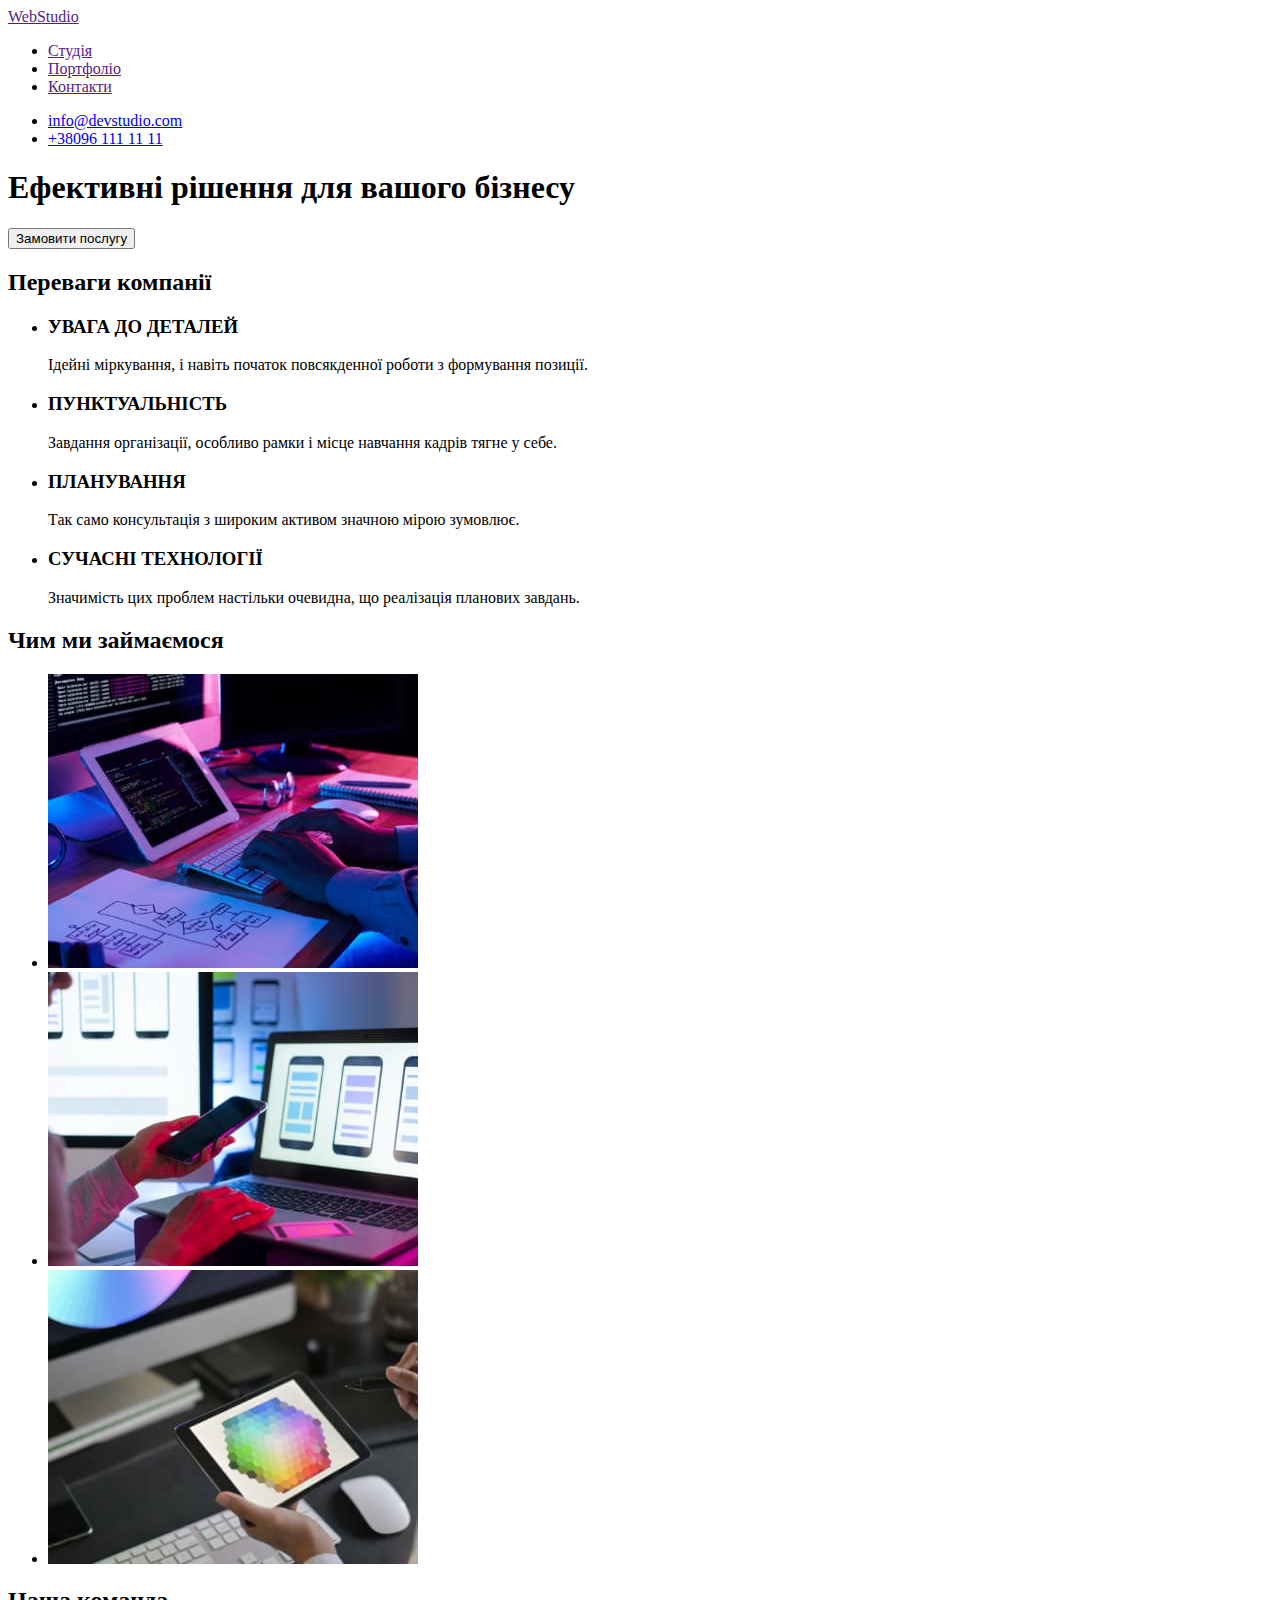
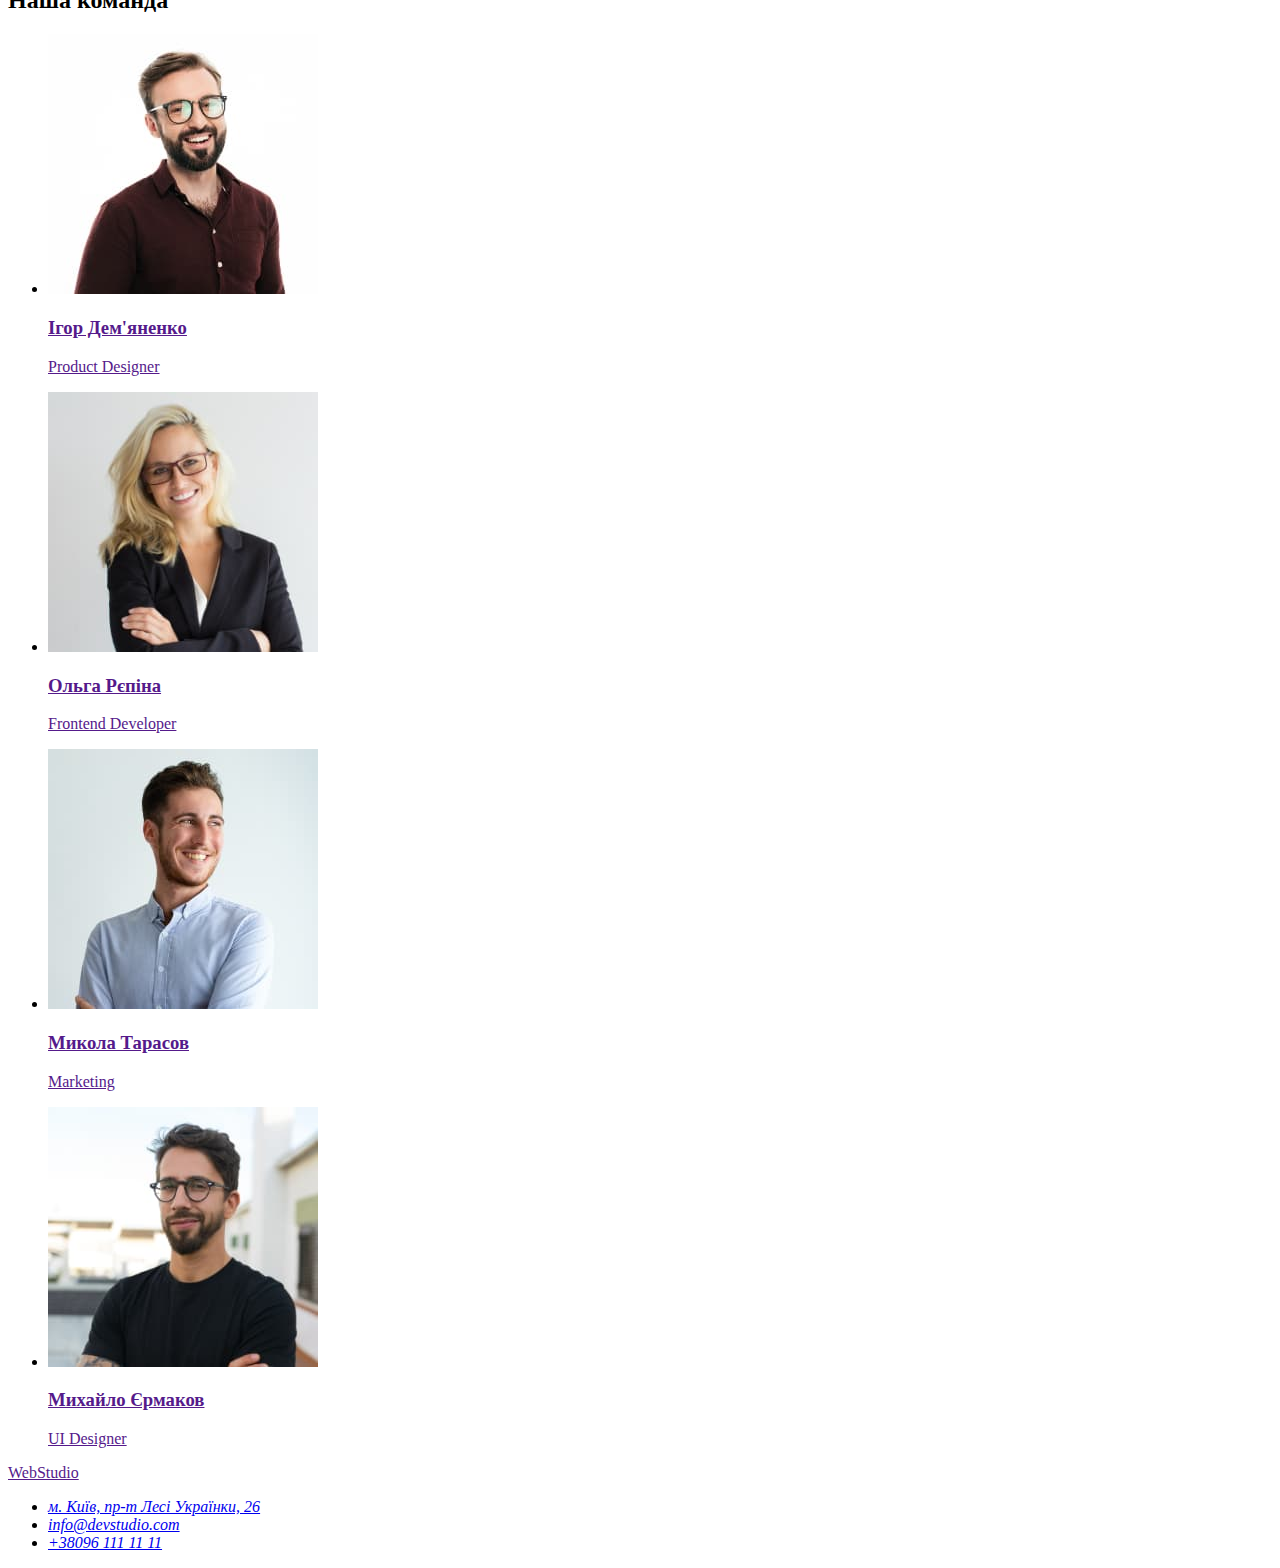
==== index.html @ e601f9dc "Clone repository01" ====
<!DOCTYPE html>
<html lang="uk">
<head>
    <meta charset="UTF-8">
    <meta http-equiv="X-UA-Compatible" content="IE=edge">
    <meta name="viewport" content="width=device-width, initial-scale=1.0">
    <title>Document</title>
</head>
<body>
    <!--Хедер-->
    <header>
        <nav>
            <a href="">
            WebStudio
            </a>
             <ul>
                <li> <a href="">Студія</a></li>
                <li> <a href="">Портфоліо</a></li>
                <li> <a href="">Контакти</a></li>
            </ul>
        </nav>
            <ul>
                <li> <a href="mailto:info@devstudio.com">info@devstudio.com</a></li>
                <li> <a href="tel:+380961111111">+38096 111 11 11</a></li>
            </ul>
    </header>
    <!--Мейн-->
    <main>
        <div>
            <section>
                <h1>Ефективні рішення для вашого бізнесу</h1>
                <button class="button" type="button">
                    <span class="button__label">Замовити послугу</span>
                </button>
            </section>
        </div>
        <section>
            <h2>Переваги компанії</h2>
            <ul>
                <li>
                    <h3>УВАГА ДО ДЕТАЛЕЙ</h3>
                    <p>Ідейні міркування, і навіть початок повсякденної роботи з формування позиції.</p>
                </li>
                <li>
                    <h3>ПУНКТУАЛЬНІСТЬ</h3>
                    <p>Завдання організації, особливо рамки і місце навчання кадрів тягне у себе.</p>
                </li>
                <li>
                    <h3>ПЛАНУВАННЯ</h3>
                    <p>Так само консультація з широким активом значною мірою зумовлює.</p>
                </li>
                <li>
                    <h3>СУЧАСНІ ТЕХНОЛОГІЇ</h3>
                    <p>Значимість цих проблем настільки очевидна, що реалізація планових завдань.</p>
                </li>
            </ul>
        </section>
        <section>
            <h2>Чим ми займаємося</h2>
            <ul>
                <li>
                    <a href=""><img src="./images/img1.jpg" alt="Десктопні застосунки" width="370" height="294"></a>
                </li>
                <li>
                    <a href=""><img src="./images/img2.jpg" alt="Мобільні застосунки" width="370" height="294"></a>
                </li>
                <li>
                    <a href=""><img src="./images/img3.jpg" alt="Дизайнерські рішення" width="370" height="294"></a>
                </li>
            </ul>
        </section>
        <section>
            <h2>Наша команда</h2>
            <ul>
                <li>
                    <a href=""><img src="./images/k1.jpg" alt="Product Designer" width="270" height="260">
                        <h3>Ігор Дем'яненко</h3>
                        <p lang="en">Product Designer</p>
                    </a>
                </li>
                <li>
                    <a href=""><img src="./images/k2.jpg" alt="Frontend Developer" width="270" height="260">
                        <h3>Ольга Рєпіна</h3>
                        <p lang="en">Frontend Developer</p>
                    </a>
                </li>
                <li>
                    <a href=""><img src="./images/k3.jpg" alt="Marketing" width="270" height="260">
                        <h3>Микола Тарасов</h3>
                        <p lang="en">Marketing</p>
                    </a>
                </li>
                <li>
                    <a href=""><img src="./images/k4.jpg" alt="UI Designer" width="270" height="260">
                        <h3>Михайло Єрмаков</h3>
                        <p lang="en">UI Designer</p>
                    </a>
                </li>
            </ul>
        </section>
    </main>
    <!--Футер-->
    <footer>
        <a href="">
            WebStudio
        </a>
        <address>
            <ul>
                <li><a href="https://goo.gl/maps/R6BXJKpHJJbLq4Js7" target="_blank">м. Київ, пр-т Лесі Українки, 26</a></li>
                <li><a href="mailto:info@devstudio.com">info@devstudio.com</a></li>
                <li><a href="tel:+380961111111">+38096 111 11 11</a></li>
            </ul>
        </address>
    </footer>
</body>
</html>
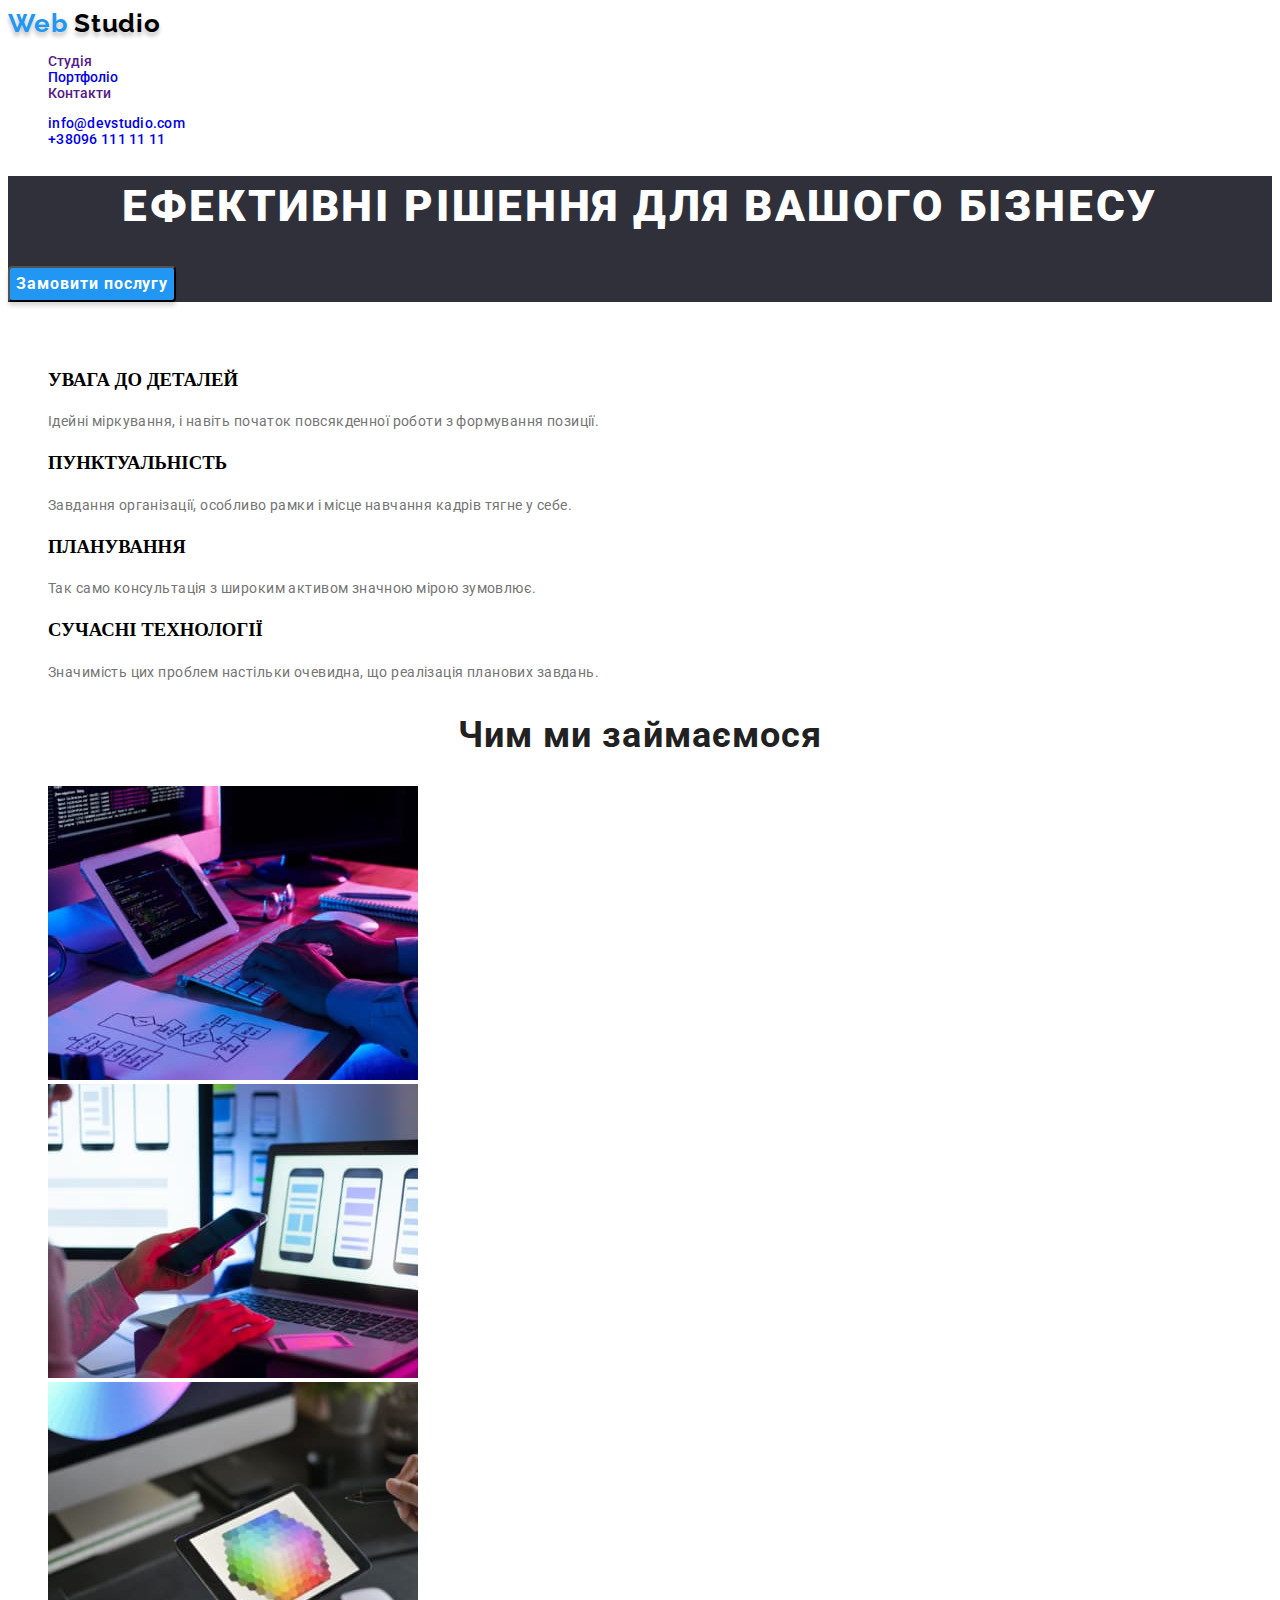
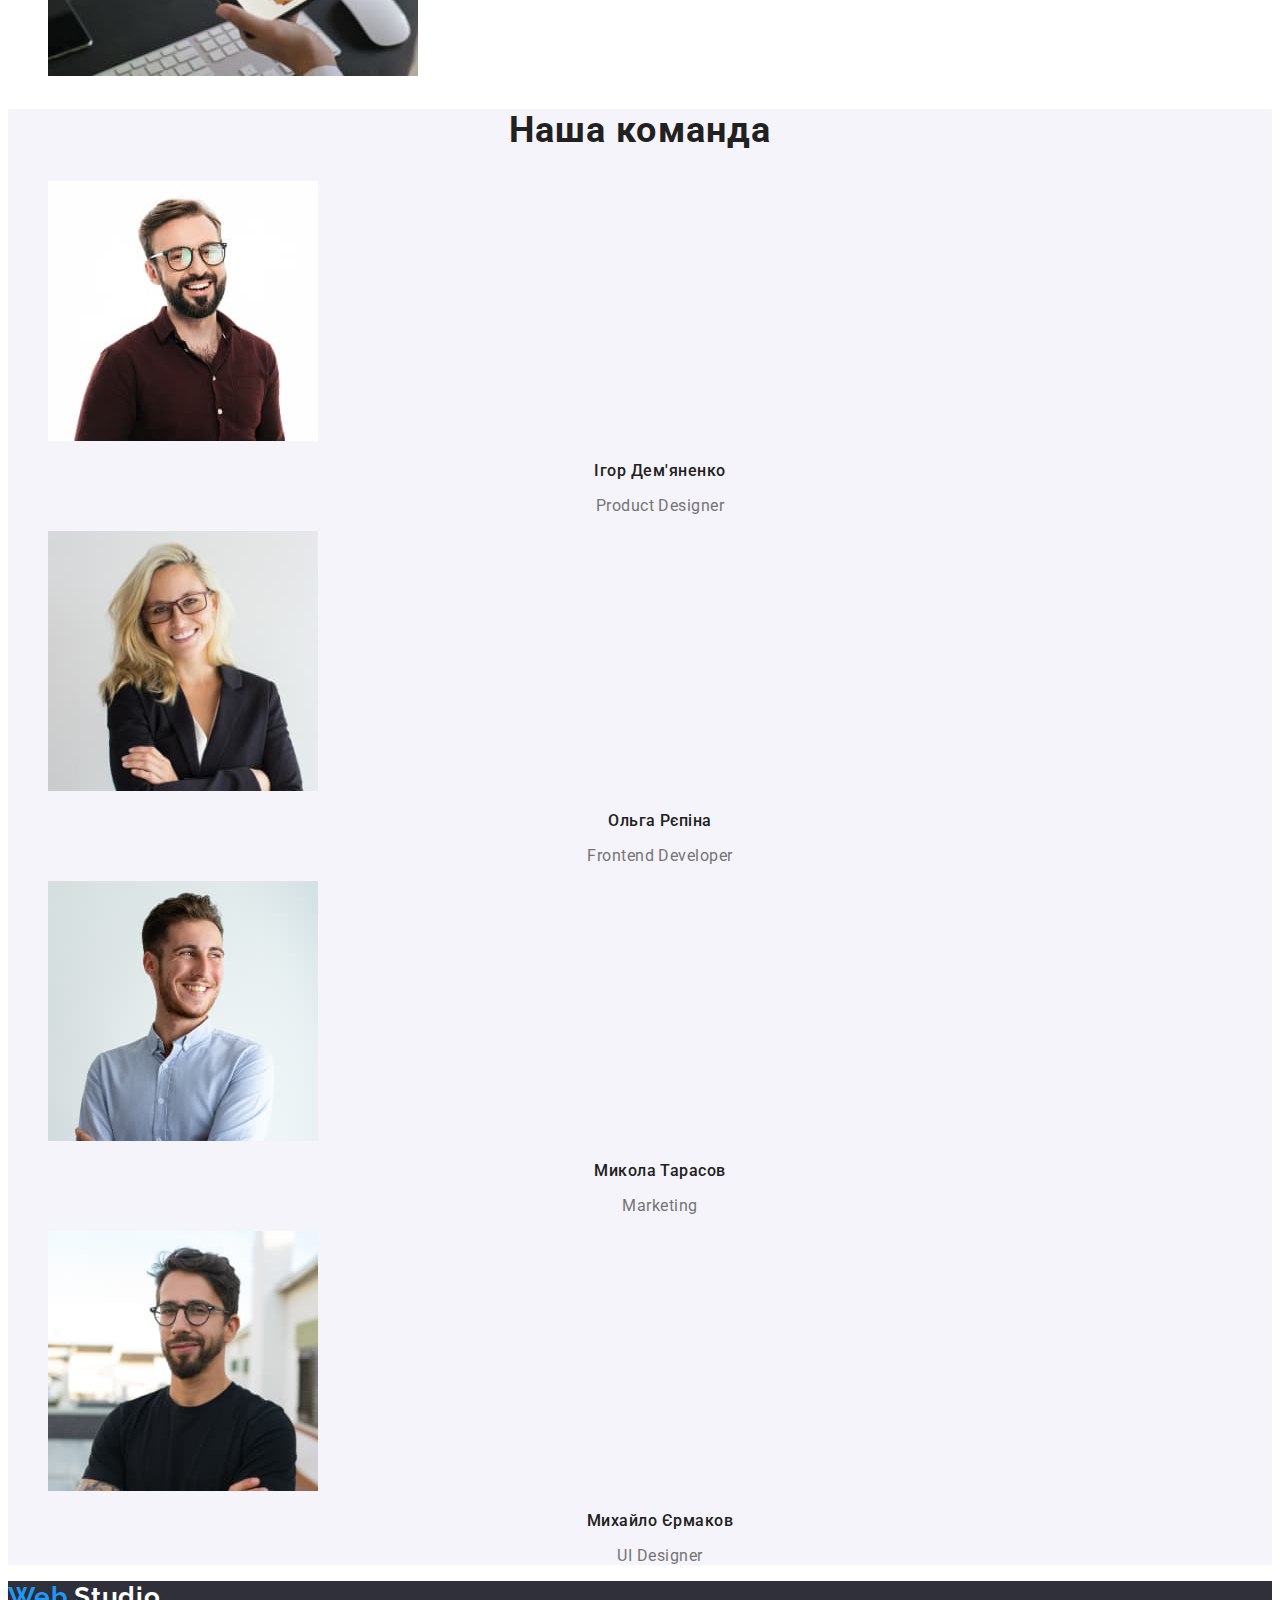
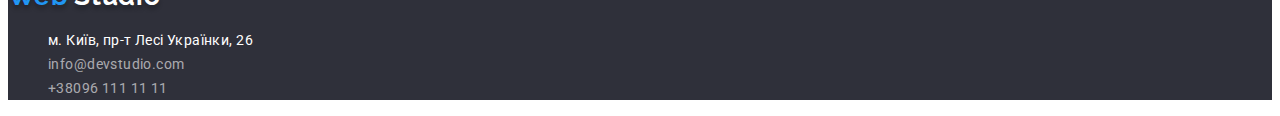
==== commit 00fddb33: "Create CSS WebStudio" ====
--- a/index.html
+++ b/index.html
@@ -5,58 +5,65 @@
     <meta http-equiv="X-UA-Compatible" content="IE=edge">
     <meta name="viewport" content="width=device-width, initial-scale=1.0">
     <title>Document</title>
+    <link rel="preconnect" href="https://fonts.googleapis.com">
+    <link rel="preconnect" href="https://fonts.gstatic.com" crossorigin>
+    <link rel="preconnect" href="https://fonts.googleapis.com">
+    <link rel="preconnect" href="https://fonts.gstatic.com" crossorigin>
+    <link href="https://fonts.googleapis.com/css2?family=Raleway:wght@700&family=Roboto:wght@400;500;700;900&family=Tangerine:wght@700&display=swap" rel="stylesheet">
+    <link rel="stylesheet" href="./css/styles.css"/>
 </head>
 <body>
     <!--Хедер-->
     <header>
         <nav>
-            <a href="">
-            WebStudio
+            <a href="" class="logo">
+                <span class="logo-web">Web</span>
+                <span class="logo-studio">Studio</span>
             </a>
-             <ul>
-                <li> <a href="">Студія</a></li>
-                <li> <a href="">Портфоліо</a></li>
-                <li> <a href="">Контакти</a></li>
+             <ul class="site-nav">
+                <li> <a class="link" href="">Студія</a></li>
+                <li> <a class="link" href="./portfolio.html">Портфоліо</a></li>
+                <li> <a class="link" href="">Контакти</a></li>
             </ul>
         </nav>
-            <ul>
-                <li> <a href="mailto:info@devstudio.com">info@devstudio.com</a></li>
-                <li> <a href="tel:+380961111111">+38096 111 11 11</a></li>
+            <ul class="nav-address">
+                <li> <a class="link" href="mailto:info@devstudio.com">info@devstudio.com</a></li>
+                <li> <a class="link" href="tel:+380961111111">+38096 111 11 11</a></li>
             </ul>
     </header>
     <!--Мейн-->
     <main>
         <div>
-            <section>
-                <h1>Ефективні рішення для вашого бізнесу</h1>
+            <section class="hero-section">
+                <h1 class="title">Ефективні рішення для вашого бізнесу</h1>
                 <button class="button" type="button">
                     <span class="button__label">Замовити послугу</span>
                 </button>
             </section>
         </div>
-        <section>
-            <h2>Переваги компанії</h2>
+        <section class="benefits">
+            <h2 class="title" >Переваги компанії</h2>
             <ul>
                 <li>
-                    <h3>УВАГА ДО ДЕТАЛЕЙ</h3>
-                    <p>Ідейні міркування, і навіть початок повсякденної роботи з формування позиції.</p>
+                    <h3 class="details" >УВАГА ДО ДЕТАЛЕЙ</h3>
+                    <p class="description" >Ідейні міркування, і навіть початок повсякденної роботи з формування позиції.</p>
                 </li>
                 <li>
-                    <h3>ПУНКТУАЛЬНІСТЬ</h3>
-                    <p>Завдання організації, особливо рамки і місце навчання кадрів тягне у себе.</p>
+                    <h3 class="details">ПУНКТУАЛЬНІСТЬ</h3>
+                    <p class="description">Завдання організації, особливо рамки і місце навчання кадрів тягне у себе.</p>
                 </li>
                 <li>
-                    <h3>ПЛАНУВАННЯ</h3>
-                    <p>Так само консультація з широким активом значною мірою зумовлює.</p>
+                    <h3 class="details">ПЛАНУВАННЯ</h3>
+                    <p class="description">Так само консультація з широким активом значною мірою зумовлює.</p>
                 </li>
                 <li>
-                    <h3>СУЧАСНІ ТЕХНОЛОГІЇ</h3>
-                    <p>Значимість цих проблем настільки очевидна, що реалізація планових завдань.</p>
+                    <h3 class="details">СУЧАСНІ ТЕХНОЛОГІЇ</h3>
+                    <p class="description">Значимість цих проблем настільки очевидна, що реалізація планових завдань.</p>
                 </li>
             </ul>
         </section>
-        <section>
-            <h2>Чим ми займаємося</h2>
+        <section class="work">
+            <h2 class="title-work" >Чим ми займаємося</h2>
             <ul>
                 <li>
                     <a href=""><img src="./images/img1.jpg" alt="Десктопні застосунки" width="370" height="294"></a>
@@ -69,46 +76,47 @@
                 </li>
             </ul>
         </section>
-        <section>
-            <h2>Наша команда</h2>
-            <ul>
+        <section class="work1">
+            <h2 class="title-work">Наша команда</h2>
+            <ul class="specialists">
                 <li>
                     <a href=""><img src="./images/k1.jpg" alt="Product Designer" width="270" height="260">
-                        <h3>Ігор Дем'яненко</h3>
-                        <p lang="en">Product Designer</p>
+                        <h3 class="name">Ігор Дем'яненко</h3>
+                        <p class="profession" lang="en">Product Designer</p>
                     </a>
                 </li>
                 <li>
                     <a href=""><img src="./images/k2.jpg" alt="Frontend Developer" width="270" height="260">
-                        <h3>Ольга Рєпіна</h3>
-                        <p lang="en">Frontend Developer</p>
+                        <h3 class="name">Ольга Рєпіна</h3>
+                        <p class="profession" lang="en">Frontend Developer</p>
                     </a>
                 </li>
                 <li>
                     <a href=""><img src="./images/k3.jpg" alt="Marketing" width="270" height="260">
-                        <h3>Микола Тарасов</h3>
-                        <p lang="en">Marketing</p>
+                        <h3 class="name">Микола Тарасов</h3>
+                        <p class="profession" lang="en">Marketing</p>
                     </a>
                 </li>
                 <li>
                     <a href=""><img src="./images/k4.jpg" alt="UI Designer" width="270" height="260">
-                        <h3>Михайло Єрмаков</h3>
-                        <p lang="en">UI Designer</p>
+                        <h3 class="name">Михайло Єрмаков</h3>
+                        <p class="profession" lang="en">UI Designer</p>
                     </a>
                 </li>
             </ul>
         </section>
     </main>
     <!--Футер-->
-    <footer>
-        <a href="">
-            WebStudio
+    <footer class="footer">
+        <a href="" class="logo">
+            <span class="logo-web">Web</span>
+            <span class="logo-studio">Studio</span>
         </a>
         <address>
             <ul>
-                <li><a href="https://goo.gl/maps/R6BXJKpHJJbLq4Js7" target="_blank">м. Київ, пр-т Лесі Українки, 26</a></li>
-                <li><a href="mailto:info@devstudio.com">info@devstudio.com</a></li>
-                <li><a href="tel:+380961111111">+38096 111 11 11</a></li>
+                <li><a class="address" href="https://goo.gl/maps/R6BXJKpHJJbLq4Js7" target="_blank">м. Київ, пр-т Лесі Українки, 26</a></li>
+                <li><a class="mail" href="mailto:info@devstudio.com">info@devstudio.com</a></li>
+                <li><a class="tel" href="tel:+380961111111">+38096 111 11 11</a></li>
             </ul>
         </address>
     </footer>
--- a/css/styles.css
+++ b/css/styles.css
@@ -0,0 +1,188 @@
+/*колір основного тексту #212121 */
+/*вторинний колір тексту #757575 */
+/*білий #FFFFFF */
+/*акцент синій #2196F3 */
+/*вторинний колір фону #2F303A-чорний, #F5F4FA- сірий */
+
+:root {
+    --primary-text-color: #757575;
+    --title-text-color: #212121;
+    --accent-color: #2196F3;
+}
+body ul{
+    list-style: none;
+}
+body a{
+    text-decoration: none;
+}
+    /*Header*/
+header {
+    background-color: #FFFFFF;
+}
+.logo{
+    font-family: 'Raleway';
+    font-style: normal;
+    font-weight: 700;
+    font-size: 26px;
+    line-height: 31px;
+    letter-spacing: 0.03em;
+    text-shadow: 0px 4px 4px rgba(0, 0, 0, 0.25);
+}
+.logo-web {
+    color: var(--accent-color);
+}
+.logo-studio {
+    color: #000000;
+}
+.site-nav {
+    font-family: 'Roboto';
+    font-style: normal;
+    font-weight: 500;
+    font-size: 14px;
+    line-height: 16px;
+    color: var(--title-text-color);
+}
+.site-nav .link:hover,
+.site-nav .link:focus {
+    color: var(--accent-color);
+}
+.nav-address {
+    font-family: 'Roboto';
+    font-style: normal;
+    font-weight: 500;
+    font-size: 14px;
+    line-height: 16px;
+    letter-spacing: 0.02em;
+    color: var(--primary-text-color);
+}
+.nav-address .link:focus,
+.nav-address .link:hover{
+    color: var(--accent-color);
+}
+    /*Hero-sectiov*/
+.hero-section {
+    background-color: #2F303A;
+}
+.hero-section .title {
+    font-family: 'Roboto';
+    font-style: normal;
+    font-weight: 900;
+    font-size: 44px;
+    line-height: 60px;
+    text-align: center;
+    letter-spacing: 0.06em;
+    text-transform: uppercase;
+    color: #FFFFFF;
+}
+.button{
+    background: var(--accent-color);
+    box-shadow: 0px 4px 4px rgba(0, 0, 0, 0.15);
+    border-radius: 4px;
+}
+.button__label {
+    font-family: 'Roboto';
+    font-style: normal;
+    font-weight: 700;
+    font-size: 16px;
+    line-height: 30px;
+    display: flex;
+    align-items: center;
+    text-align: center;
+    letter-spacing: 0.06em;
+    color: #FFFFFF;
+}
+.benefits .title{
+    color: #FFFFFF;                             Змінити візуально сховати!!!!!!!!!!!!!!!!!!!
+}
+.benefits .deteils {
+    font-family: 'Roboto';
+    font-style: normal;
+    font-weight: 700;
+    font-size: 14px;
+    line-height: 16px;
+    letter-spacing: 0.03em;
+    text-transform: uppercase;
+    color: var(--title-text-color);
+}
+.benefits .description {
+    font-family: 'Roboto';
+    font-style: normal;
+    font-weight: 400;
+    font-size: 14px;
+    line-height: 24px;
+    letter-spacing: 0.03em;
+    color: var(--primary-text-color);
+}
+.title-work{
+    font-family: 'Roboto';
+    font-style: normal;
+    font-weight: 700;
+    font-size: 36px;
+    line-height: 42px;
+    text-align: center;
+    letter-spacing: 0.03em;
+    color: var(--title-text-color);
+}
+.specialists .name{
+    font-family: 'Roboto';
+    font-style: normal;
+    font-weight: 500;
+    font-size: 16px;
+    line-height: 19px;
+    text-align: center;
+    letter-spacing: 0.03em;
+    color: var(--title-text-color);
+}
+.specialists .profession{
+    font-family: 'Roboto';
+    font-style: normal;
+    font-weight: 400;
+    font-size: 16px;
+    line-height: 19px;
+    text-align: center;
+    letter-spacing: 0.03em;
+    color: var(--primary-text-color);
+}
+    /*Футер*/
+.work1 {
+    background-color: #F5F4FA;
+}
+.footer{
+    background-color: #2F303A;
+}
+.footer .logo-studio{
+    font-family: 'Raleway';
+    font-style: normal;
+    font-weight: 700;
+    font-size: 26px;
+    line-height: 31px;
+    letter-spacing: 0.03em;
+    color: #FFFFFF;
+}
+.footer.logo {
+    font-family: 'Raleway';
+    font-style: normal;
+    font-weight: 700;
+    font-size: 26px;
+    line-height: 31px;
+    letter-spacing: 0.03em;
+}
+.footer .address{
+    font-family: 'Roboto';
+    font-style: normal;
+    font-weight: 400;
+    font-size: 14px;
+    line-height: 24px;
+    letter-spacing: 0.03em;
+    color: #FFFFFF;
+}
+.footer .mail,
+.footer .tel{
+    font-family: 'Roboto';
+    font-style: normal;
+    font-weight: 400;
+    font-size: 14px;
+    line-height: 24px;
+    letter-spacing: 0.03em;
+    color: rgba(255, 255, 255, 0.6);
+}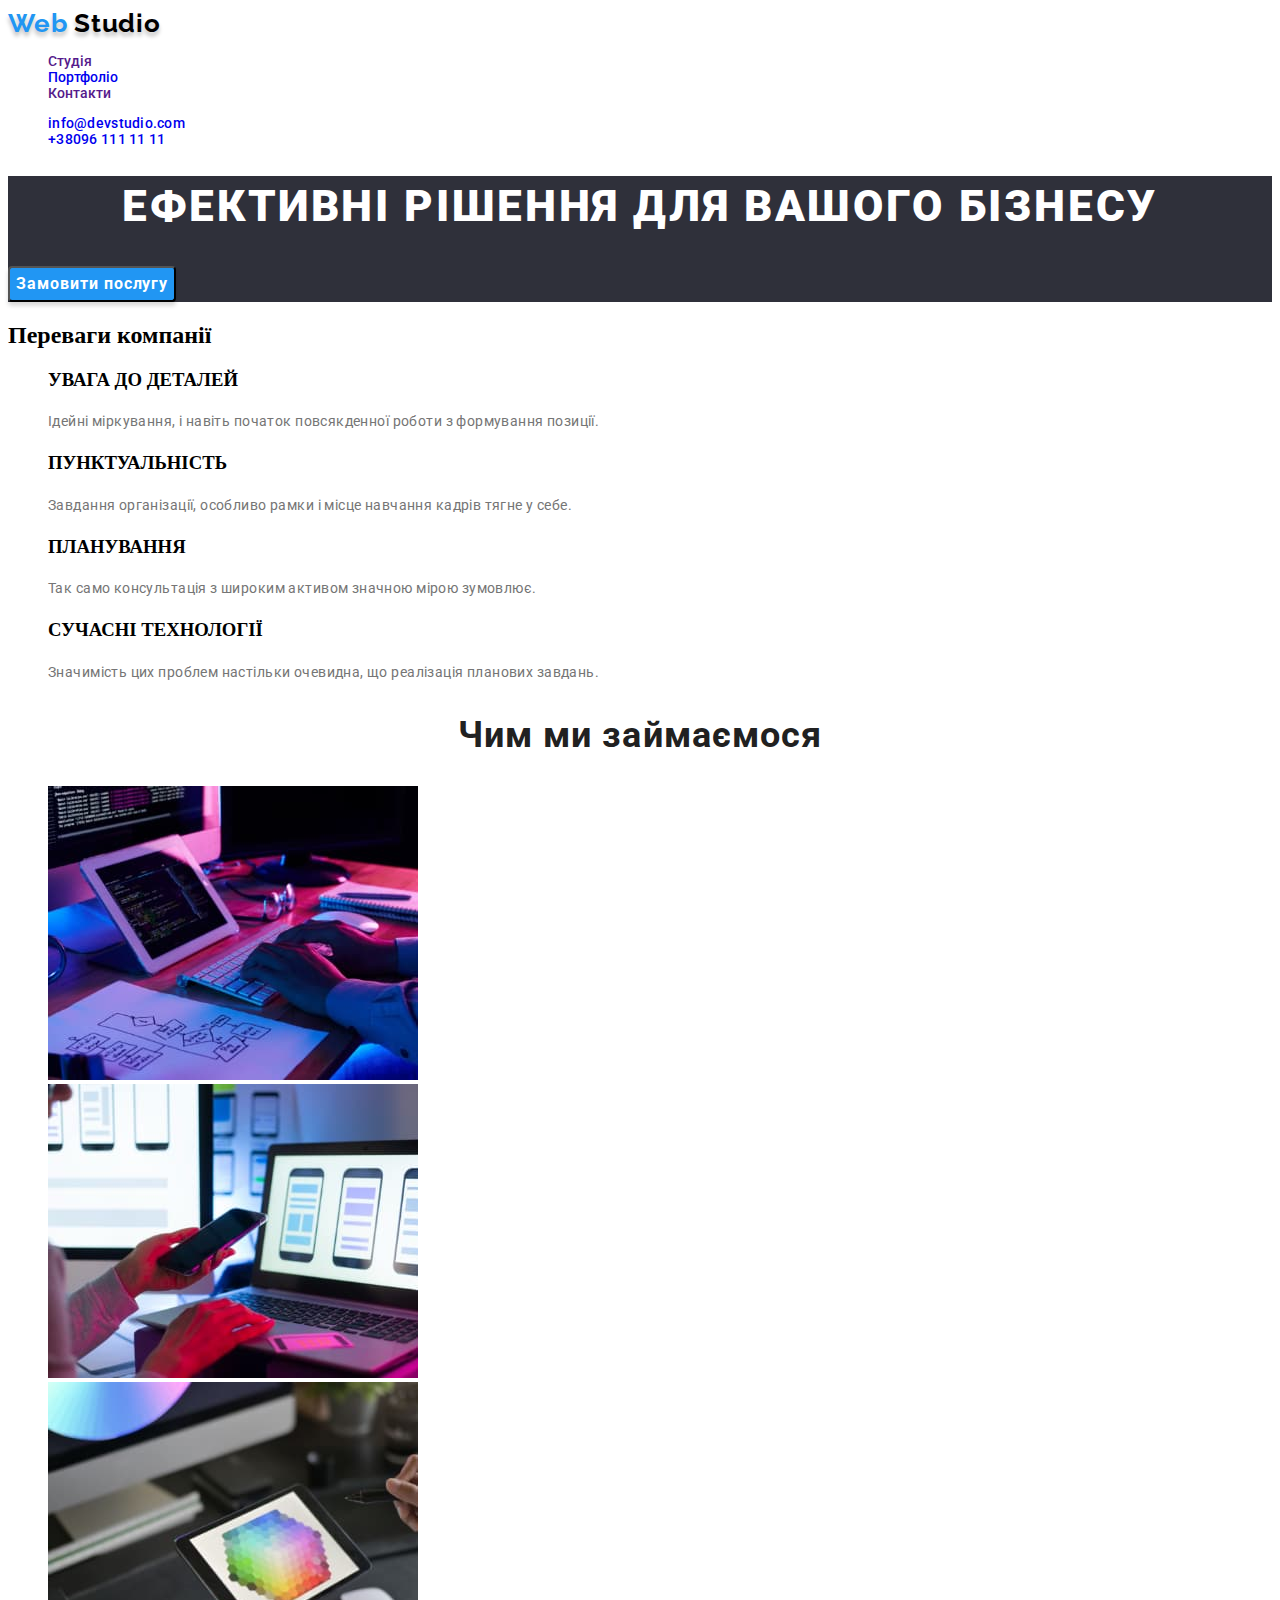
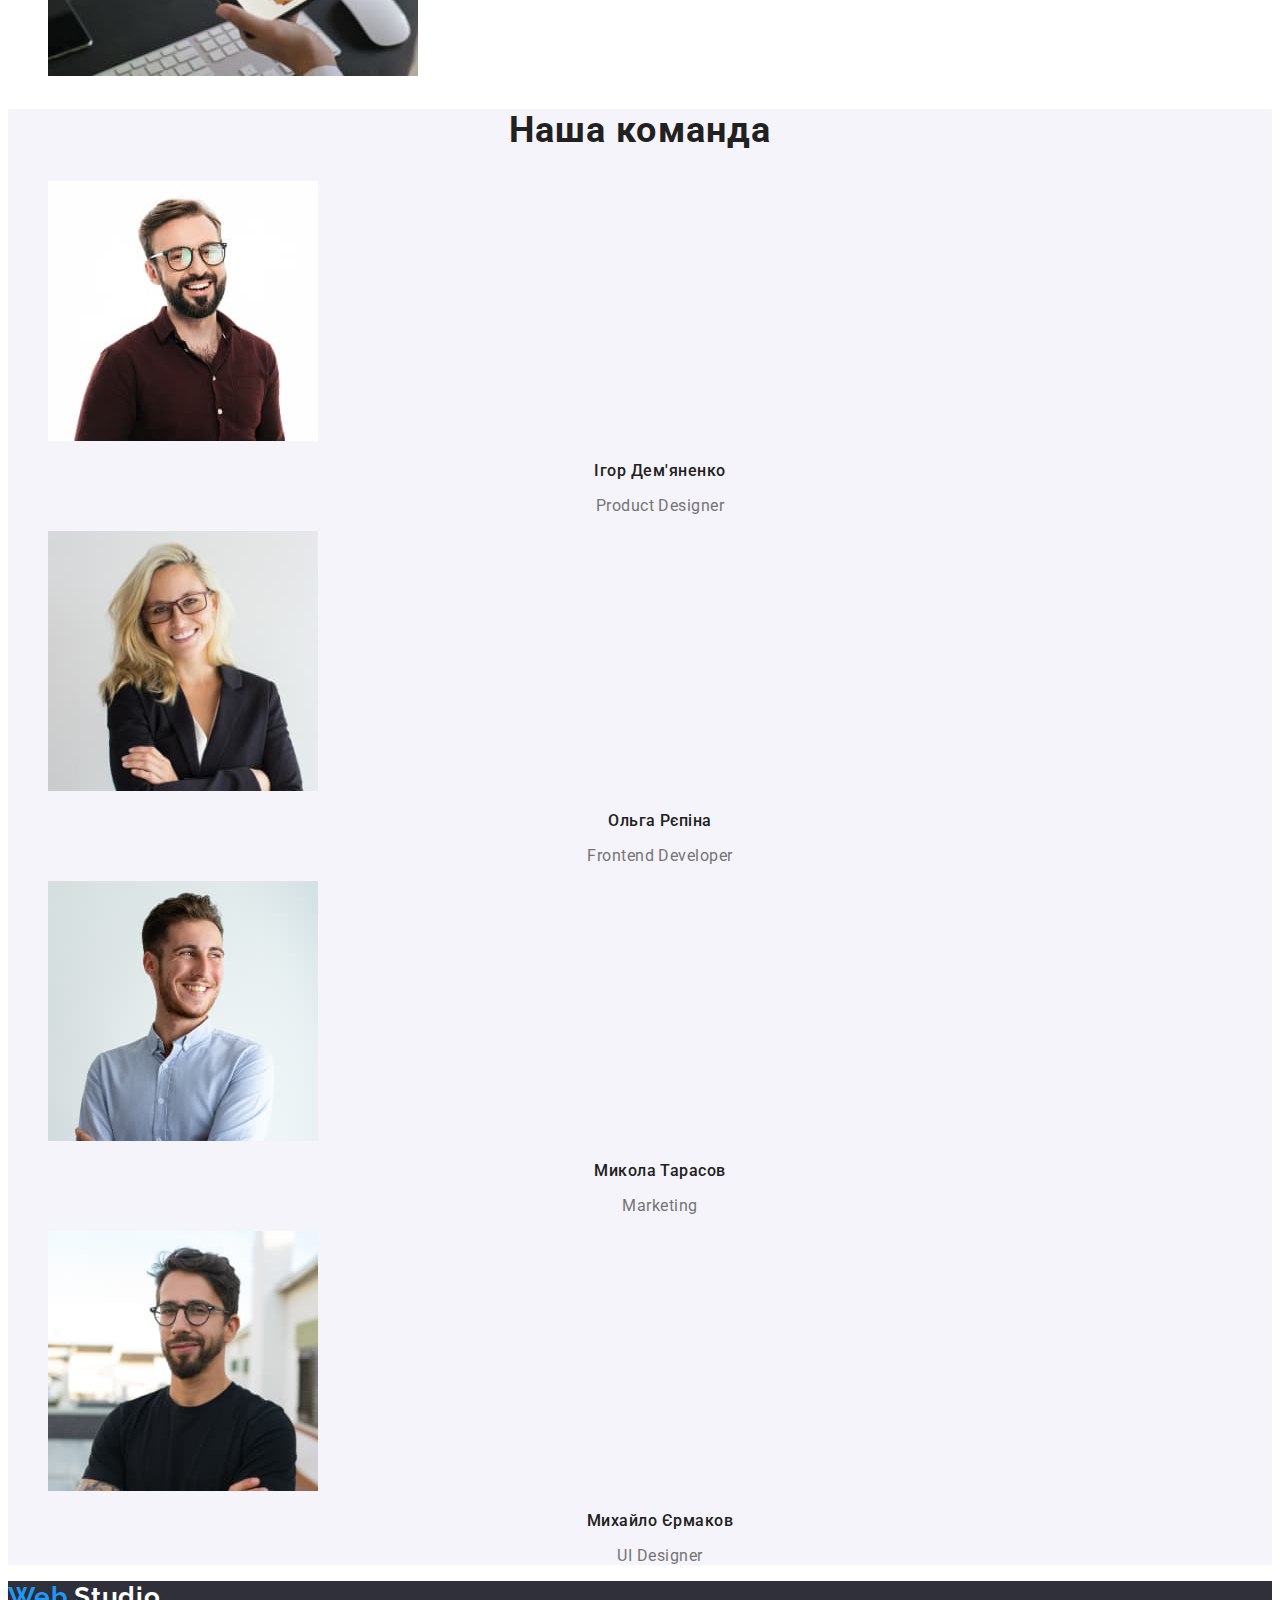
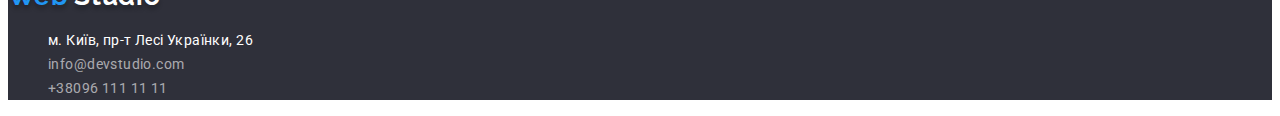
==== commit f9c776b8: "link update GF" ====
--- a/index.html
+++ b/index.html
@@ -7,9 +7,8 @@
     <title>Document</title>
     <link rel="preconnect" href="https://fonts.googleapis.com">
     <link rel="preconnect" href="https://fonts.gstatic.com" crossorigin>
-    <link rel="preconnect" href="https://fonts.googleapis.com">
-    <link rel="preconnect" href="https://fonts.gstatic.com" crossorigin>
-    <link href="https://fonts.googleapis.com/css2?family=Raleway:wght@700&family=Roboto:wght@400;500;700;900&family=Tangerine:wght@700&display=swap" rel="stylesheet">
+    <link href="https://fonts.googleapis.com/css2?family=Raleway:wght@700&family=Roboto:wght@400;500;700;900&display=swap"
+        rel="stylesheet">
     <link rel="stylesheet" href="./css/styles.css"/>
 </head>
 <body>
@@ -21,7 +20,7 @@
                 <span class="logo-studio">Studio</span>
             </a>
              <ul class="site-nav">
-                <li> <a class="link" href="">Студія</a></li>
+                <li> <a class="link current" href="">Студія</a></li>
                 <li> <a class="link" href="./portfolio.html">Портфоліо</a></li>
                 <li> <a class="link" href="">Контакти</a></li>
             </ul>
@@ -42,7 +41,7 @@
             </section>
         </div>
         <section class="benefits">
-            <h2 class="title" >Переваги компанії</h2>
+            <h2 class="visually-hidden">Переваги компанії</h2>
             <ul>
                 <li>
                     <h3 class="details" >УВАГА ДО ДЕТАЛЕЙ</h3>
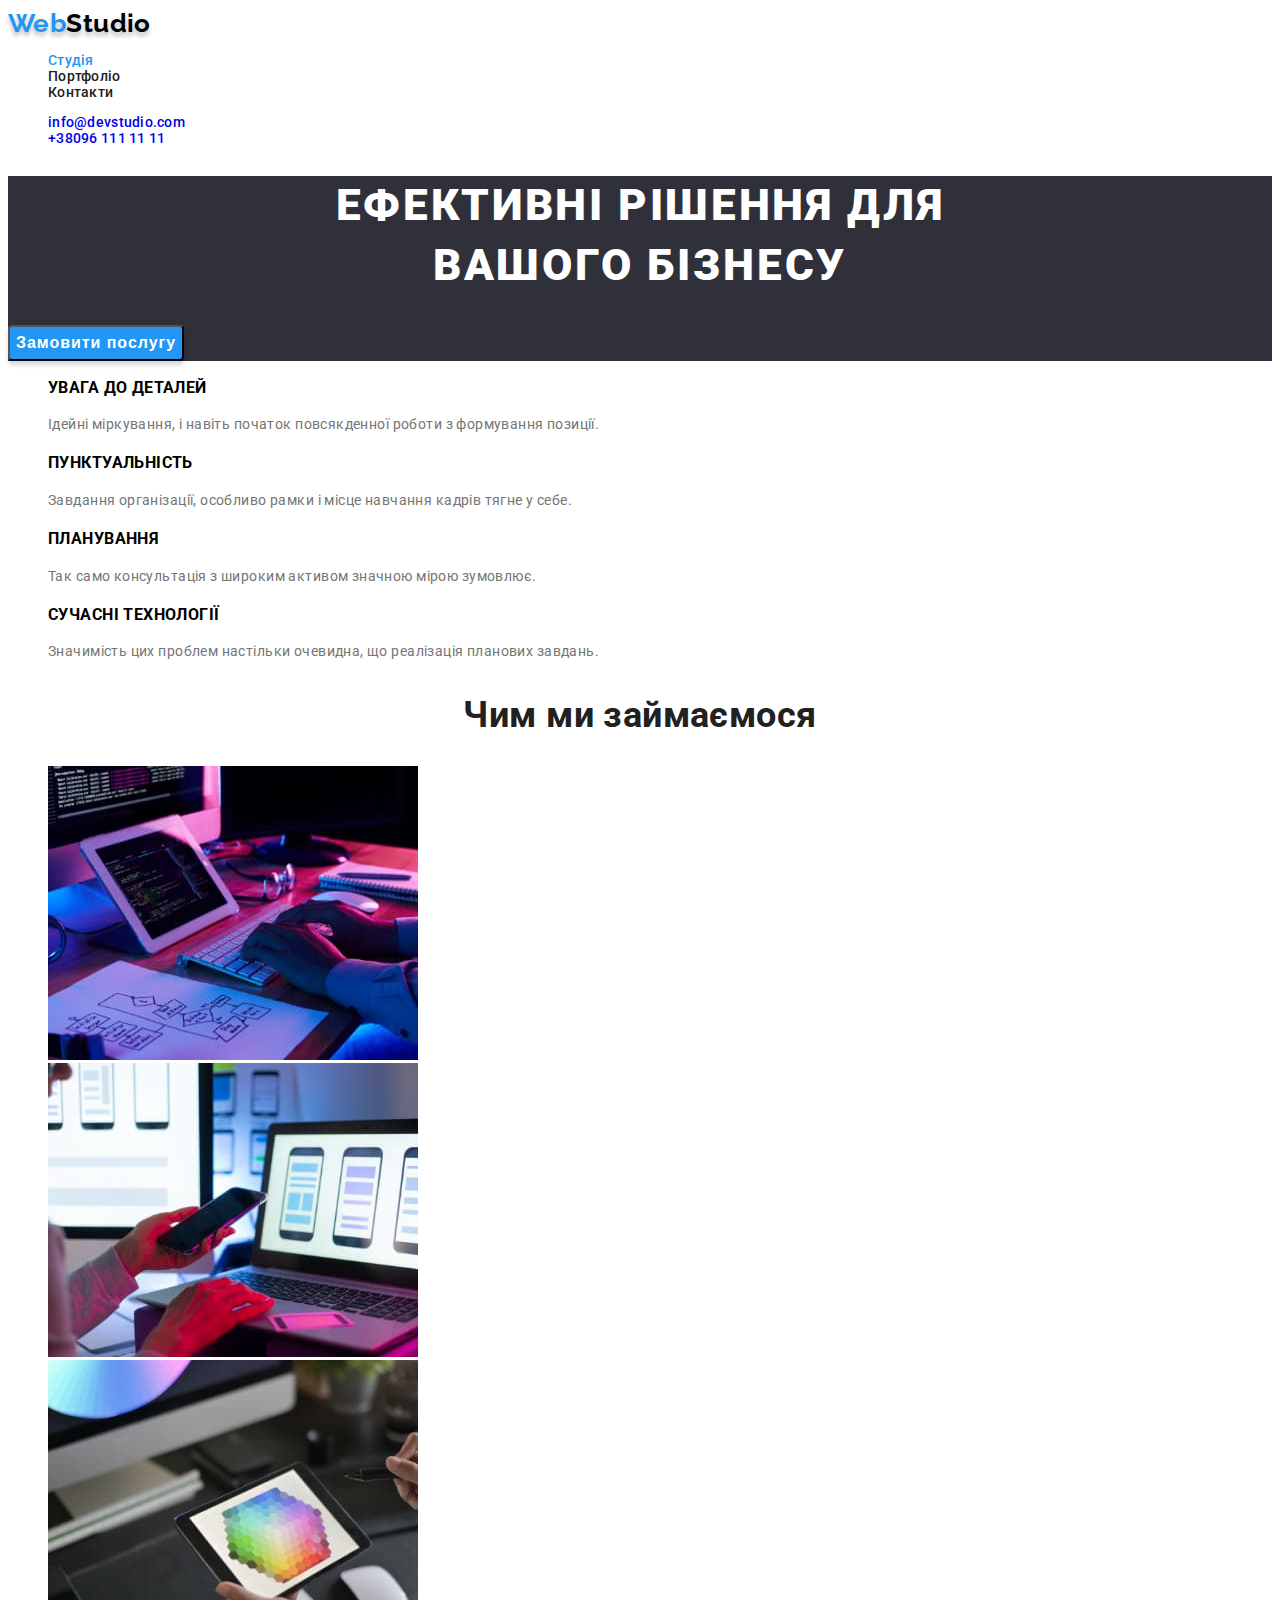
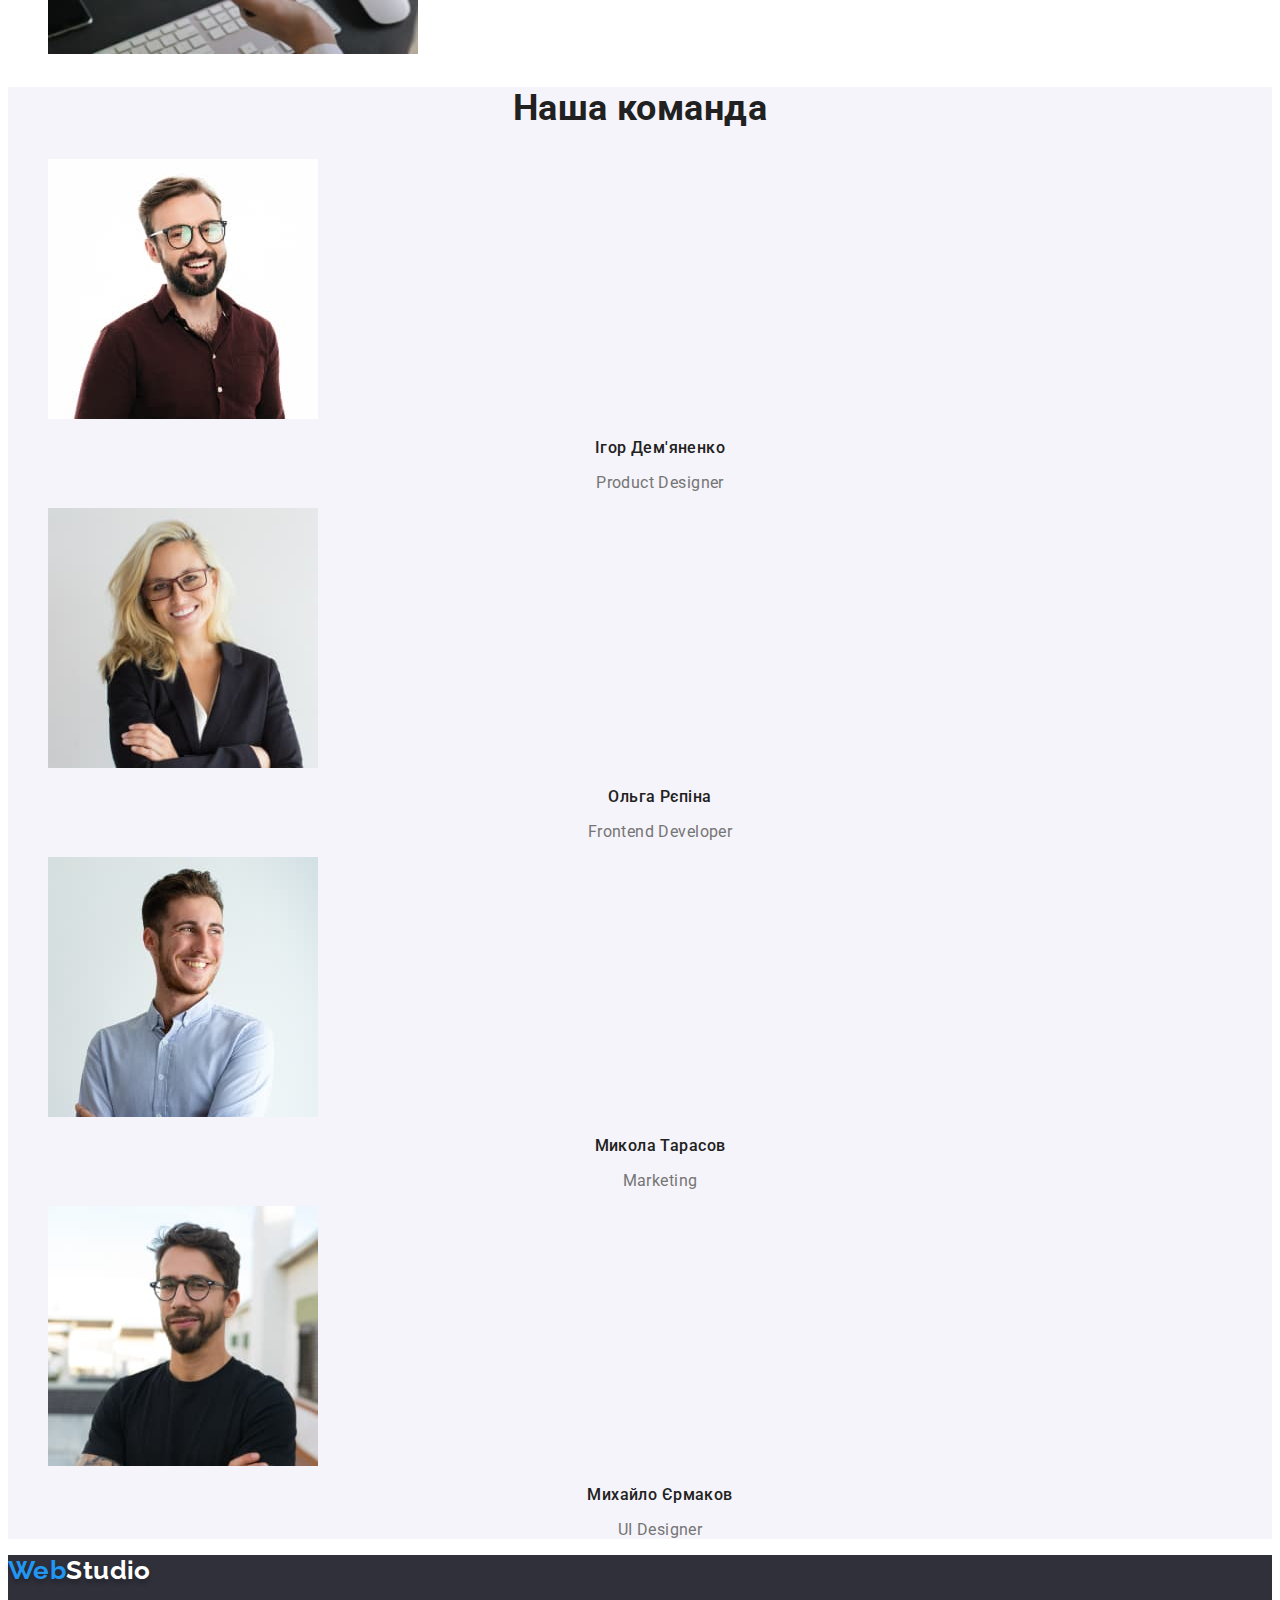
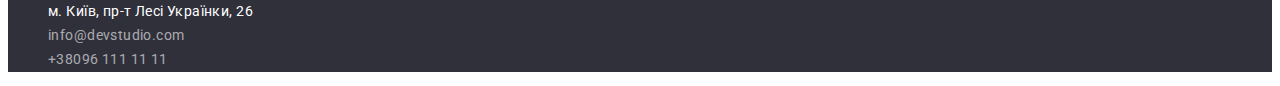
==== commit 360f0808: "finalization" ====
--- a/index.html
+++ b/index.html
@@ -16,8 +16,7 @@
     <header>
         <nav>
             <a href="" class="logo">
-                <span class="logo-web">Web</span>
-                <span class="logo-studio">Studio</span>
+                <span class="logo-web">Web</span><span class="logo-studio">Studio</span>
             </a>
              <ul class="site-nav">
                 <li> <a class="link current" href="">Студія</a></li>
@@ -34,7 +33,7 @@
     <main>
         <div>
             <section class="hero-section">
-                <h1 class="title">Ефективні рішення для вашого бізнесу</h1>
+                <h1 class="title">Ефективні рішення для <br> вашого бізнесу</h1>
                 <button class="button" type="button">
                     <span class="button__label">Замовити послугу</span>
                 </button>
@@ -65,13 +64,13 @@
             <h2 class="title-work" >Чим ми займаємося</h2>
             <ul>
                 <li>
-                    <a href=""><img src="./images/img1.jpg" alt="Десктопні застосунки" width="370" height="294"></a>
+                    <a class="link-work" href=""><img src="./images/img1.jpg" alt="Десктопні застосунки" width="370" height="294"></a>
                 </li>
                 <li>
-                    <a href=""><img src="./images/img2.jpg" alt="Мобільні застосунки" width="370" height="294"></a>
+                    <a class="link-work" href=""><img src="./images/img2.jpg" alt="Мобільні застосунки" width="370" height="294"></a>
                 </li>
                 <li>
-                    <a href=""><img src="./images/img3.jpg" alt="Дизайнерські рішення" width="370" height="294"></a>
+                    <a class="link-work" href=""><img src="./images/img3.jpg" alt="Дизайнерські рішення" width="370" height="294"></a>
                 </li>
             </ul>
         </section>
@@ -79,25 +78,29 @@
             <h2 class="title-work">Наша команда</h2>
             <ul class="specialists">
                 <li>
-                    <a href=""><img src="./images/k1.jpg" alt="Product Designer" width="270" height="260">
+                    <a class="link" href="">
+                        <img src="./images/k1.jpg" alt="Product Designer" width="270" height="260">
                         <h3 class="name">Ігор Дем'яненко</h3>
                         <p class="profession" lang="en">Product Designer</p>
                     </a>
                 </li>
                 <li>
-                    <a href=""><img src="./images/k2.jpg" alt="Frontend Developer" width="270" height="260">
+                    <a class="link" href="">
+                        <img src="./images/k2.jpg" alt="Frontend Developer" width="270" height="260">
                         <h3 class="name">Ольга Рєпіна</h3>
                         <p class="profession" lang="en">Frontend Developer</p>
                     </a>
                 </li>
                 <li>
-                    <a href=""><img src="./images/k3.jpg" alt="Marketing" width="270" height="260">
+                    <a class="link" href="">
+                        <img src="./images/k3.jpg" alt="Marketing" width="270" height="260">
                         <h3 class="name">Микола Тарасов</h3>
                         <p class="profession" lang="en">Marketing</p>
                     </a>
                 </li>
                 <li>
-                    <a href=""><img src="./images/k4.jpg" alt="UI Designer" width="270" height="260">
+                    <a class="link" href="">
+                        <img src="./images/k4.jpg" alt="UI Designer" width="270" height="260">
                         <h3 class="name">Михайло Єрмаков</h3>
                         <p class="profession" lang="en">UI Designer</p>
                     </a>
@@ -108,8 +111,7 @@
     <!--Футер-->
     <footer class="footer">
         <a href="" class="logo">
-            <span class="logo-web">Web</span>
-            <span class="logo-studio">Studio</span>
+            <span class="logo-web">Web</span><span class="logo-studio">Studio</span>
         </a>
         <address>
             <ul>
--- a/css/styles.css
+++ b/css/styles.css
@@ -9,6 +9,12 @@
     --title-text-color: #212121;
     --accent-color: #2196F3;
 }
+body{
+    background-color: #FFFFFF;
+    font-family: 'Roboto', sans-serif;
+    font-size: 14px;
+    letter-spacing: 0.03em;
+}
 body ul{
     list-style: none;
 }
@@ -20,12 +26,10 @@
     background-color: #FFFFFF;
 }
 .logo{
-    font-family: 'Raleway';
-    font-style: normal;
+    font-family: 'Raleway', sans-serif;
     font-weight: 700;
     font-size: 26px;
-    line-height: 31px;
-    letter-spacing: 0.03em;
+    line-height: 1.19;
     text-shadow: 0px 4px 4px rgba(0, 0, 0, 0.25);
 }
 .logo-web {
@@ -35,23 +39,28 @@
     color: #000000;
 }
 .site-nav {
-    font-family: 'Roboto';
-    font-style: normal;
-    font-weight: 500;
-    font-size: 14px;
-    line-height: 16px;
+    font-weight: 500;
+    line-height: 1.14;
+    letter-spacing: 0.02em;
+    color: var(--title-text-color);
+}
+.site-nav .link{
+    font-weight: 500;
+    line-height: 1.14;
+    letter-spacing: 0.02em;
     color: var(--title-text-color);
 }
 .site-nav .link:hover,
 .site-nav .link:focus {
     color: var(--accent-color);
 }
+.site-nav .link.current{
+    color: var(--accent-color);
+}
 .nav-address {
-    font-family: 'Roboto';
     font-style: normal;
     font-weight: 500;
-    font-size: 14px;
-    line-height: 16px;
+    line-height: 1.14;
     letter-spacing: 0.02em;
     color: var(--primary-text-color);
 }
@@ -64,11 +73,9 @@
     background-color: #2F303A;
 }
 .hero-section .title {
-    font-family: 'Roboto';
-    font-style: normal;
     font-weight: 900;
     font-size: 44px;
-    line-height: 60px;
+    line-height: 1.36;
     text-align: center;
     letter-spacing: 0.06em;
     text-transform: uppercase;
@@ -78,102 +85,92 @@
     background: var(--accent-color);
     box-shadow: 0px 4px 4px rgba(0, 0, 0, 0.15);
     border-radius: 4px;
+    cursor: pointer;
 }
 .button__label {
-    font-family: 'Roboto';
-    font-style: normal;
-    font-weight: 700;
-    font-size: 16px;
-    line-height: 30px;
+    font-weight: 700;
+    font-size: 16px;
+    line-height: 1.88;
     display: flex;
     align-items: center;
     text-align: center;
     letter-spacing: 0.06em;
     color: #FFFFFF;
 }
-.benefits .title{
-    color: #FFFFFF;                             Змінити візуально сховати!!!!!!!!!!!!!!!!!!!
+.button:hover, .button:focus{
+    color: var(--accent-color);
+}
+.visually-hidden {
+    position: absolute;
+    width: 1px;
+    height: 1px;
+    margin: -1px;
+    border: 0;
+    padding: 0;
+
+    white-space: nowrap;
+    clip-path: inset(100%);
+    clip: rect(0 0 0 0);
+    overflow: hidden;
 }
 .benefits .deteils {
-    font-family: 'Roboto';
-    font-style: normal;
-    font-weight: 700;
-    font-size: 14px;
-    line-height: 16px;
-    letter-spacing: 0.03em;
+    font-weight: 700;
+    line-height: 1.14;
     text-transform: uppercase;
     color: var(--title-text-color);
 }
 .benefits .description {
-    font-family: 'Roboto';
-    font-style: normal;
-    font-weight: 400;
-    font-size: 14px;
-    line-height: 24px;
-    letter-spacing: 0.03em;
+    line-height: 1.71;
     color: var(--primary-text-color);
 }
 .title-work{
-    font-family: 'Roboto';
-    font-style: normal;
     font-weight: 700;
     font-size: 36px;
-    line-height: 42px;
-    text-align: center;
-    letter-spacing: 0.03em;
+    line-height: 1.17;
+    text-align: center;
     color: var(--title-text-color);
 }
 .specialists .name{
-    font-family: 'Roboto';
-    font-style: normal;
-    font-weight: 500;
-    font-size: 16px;
-    line-height: 19px;
-    text-align: center;
-    letter-spacing: 0.03em;
+    font-weight: 500;
+    font-size: 16px;
+    line-height: 1.19;
+    text-align: center;
     color: var(--title-text-color);
 }
 .specialists .profession{
-    font-family: 'Roboto';
-    font-style: normal;
-    font-weight: 400;
-    font-size: 16px;
-    line-height: 19px;
-    text-align: center;
-    letter-spacing: 0.03em;
-    color: var(--primary-text-color);
-}
-    /*Футер*/
+    font-size: 16px;
+    line-height: 1.19;
+    text-align: center;
+    color: var(--primary-text-color);
+}
 .work1 {
     background-color: #F5F4FA;
 }
+.work1.link{
+    background-color: #FFFFFF;
+}
+      /*Футер*/
 .footer{
     background-color: #2F303A;
 }
 .footer .logo-studio{
-    font-family: 'Raleway';
-    font-style: normal;
+    font-family: 'Raleway', sans-serif;
     font-weight: 700;
     font-size: 26px;
-    line-height: 31px;
-    letter-spacing: 0.03em;
-    color: #FFFFFF;
-}
-.footer.logo {
-    font-family: 'Raleway';
-    font-style: normal;
+    line-height: 1.19;
+    color: #FFFFFF;
+}
+.footer .logo {
+    font-family: 'Raleway', sans-serif;
     font-weight: 700;
     font-size: 26px;
-    line-height: 31px;
-    letter-spacing: 0.03em;
+    line-height: 1.19;
 }
 .footer .address{
     font-family: 'Roboto';
     font-style: normal;
     font-weight: 400;
-    font-size: 14px;
-    line-height: 24px;
-    letter-spacing: 0.03em;
+    line-height: 1.71;
     color: #FFFFFF;
 }
 .footer .mail,
@@ -181,8 +178,40 @@
     font-family: 'Roboto';
     font-style: normal;
     font-weight: 400;
-    font-size: 14px;
-    line-height: 24px;
-    letter-spacing: 0.03em;
+    line-height: 1.71;
     color: rgba(255, 255, 255, 0.6);
+}
+.footer .address:hover, .footer .address:focus,
+.footer .mail:hover, .footer .mail:focus,
+.footer .tel:hover,.footer .tel:focus{
+    color: var(--accent-color);
+}
+         /*Портфоліо*/
+.filters .btn{
+    font-weight: 500;
+    font-size: 16px;
+    line-height: 1.63;
+    text-align: center;
+    color: var(--title-text-color);
+    background-color: #F5F4FA;
+}
+.filters .btn:hover,
+.filters .btn:focus{
+    color: #FFFFFF;
+    background-color: var(--accent-color);
+}
+.portfolio .link{
+    background-color: #EEEEEE;
+}
+.title-portfolio{
+    font-weight: 700;
+    font-size: 18px;
+    line-height: 2;
+    letter-spacing: 0.06em;
+    color: var(--title-text-color);
+}
+.variety-portfolio{
+    font-size: 16px;
+    line-height: 1.88;
+    color: var(--primary-text-color);
 }